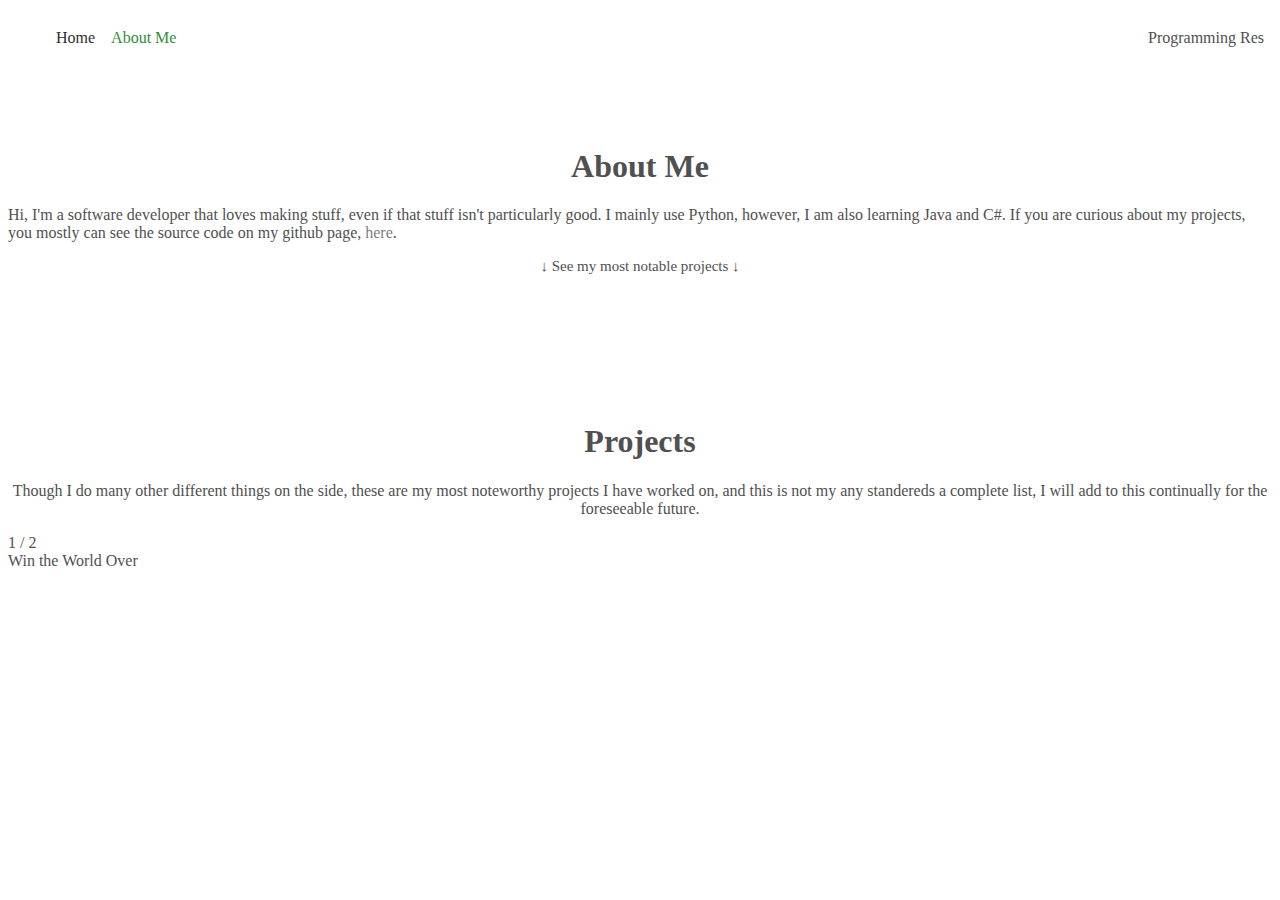
==== aboutme.html @ 3a0ae6f6 "about page and changes i guess" ====
<!DOCTYPE html>
<html lang="en">
    <head>
        <meta charset="UTF-8">
        <meta name="viewport" content="width=device-width, initial-scale=1.0">
        <link href="https://fonts.googleapis.com/css?family=Itim:regular" rel="stylesheet">
        <link href="res/fonts/fonts.css" rel="stylesheet">
        <link href="res/img/logo.png" rel="icon" type="image/png">
        <link href="base.css" rel="stylesheet">
        <title>MaybeImACoder: About Me</title>
    </head>
    <body>
        <nav class="nav">
            <ul>
                <li class="navchild navleft"><a href="index.html">Home</a></li>
                <li class="navchild navleft active">About Me</li>
                <li class="navchild navright">Programming Res</li>
            </ul>
        </nav>

        <h1 class = "centered pageTitle">About Me</h1>
        <p>Hi, I'm a software developer that loves making stuff, even if that stuff isn't particularly good. I mainly use Python, however, I am also learning Java and C#. If you are curious about my projects, you mostly can see the source code on my github page, <a class = "inTextA" href = "https://github.com/MaybeImACoder">here</a>.</a></p>
        <p class = "centered smallInstructions">&darr; See my most notable projects &darr;</p>

        <h1 class = "centered pageTitle">Projects</h1>
        <p class = "centered">Though I do many other different things on the side, these are my most noteworthy projects I have worked on, and this is not my any standereds a complete list, I will add to this continually for the foreseeable future.</p>

        <slideshow>
            <slide>
                <div class = "slideNumbers">1 / 2</div>
                <div class = "slideText">Win the World Over</div>
            </slide>

            <slide>

            </slide>
        </slideshow>

    </body>
</html>
---- base.css ----
body{
    font: "itim";
    color: #505050;
}

.nav li{
    list-style-type: none;
    padding: 0.5rem;
}

.nav ul{
    background-color: #b3b3b357;
}

.nav li:hover{
    background-color: #b3b3b39c;
}

.navchild:link{
    text-decoration: none;
}


.nav a{
    text-decoration: none;
    color: #2e2e2e;
}

.nav a:visited{
    text-decoration: none;
    color: #2e2e2e;
}

.nav .active{
    color: #338f38;
}

.nav .active:hover{
    background-color: #5cff643b;
}

.nav .deativated{
    color: #777777;
}

.nav .navleft{
    float: left;
}

.nav .navright{
    float: right;
}

.subtitle{
    color: #777777;
    padding: 0.1rem;
    padding-top: 0.1rem;
}

.titleBanner{
    padding-top: 15%;
    padding-left: 25%;
    padding-right: 25%;
    padding-bottom: 5%;

    display: block;
}

.titleBannerText{
    float: left;
}

.titleBannerImage{
    width: 45%;
    height: auto;
    max-width: 450px;
    min-width: 150px;

    float: right;
}

.pageTitle{
    padding-top: 10%;
    display: block;
}

.centered{
    text-align: center;
}

.inTextA{
    text-decoration: none;
    color: #0000008e;
}

.inTextA:visited{
    text-decoration: none;
    color: #00000057;
}

@keyframes slight-bob{
    0% {
        padding-top: 15px;
        padding-bottom: 15px;
    }
    25%{
        padding-top: 25px;
        padding-bottom: 5px;
    }
    75%{
        padding-top: 5px;
        padding-bottom: 25px;
    }
    100%{
        padding-top: 15px;
        padding-bottom: 15px;
    }
}

.smallInstructions{
    font-size: 15px;
    animation-name: slight-bob;
    animation-duration: 5s;
    animation-iteration-count: infinite;
}
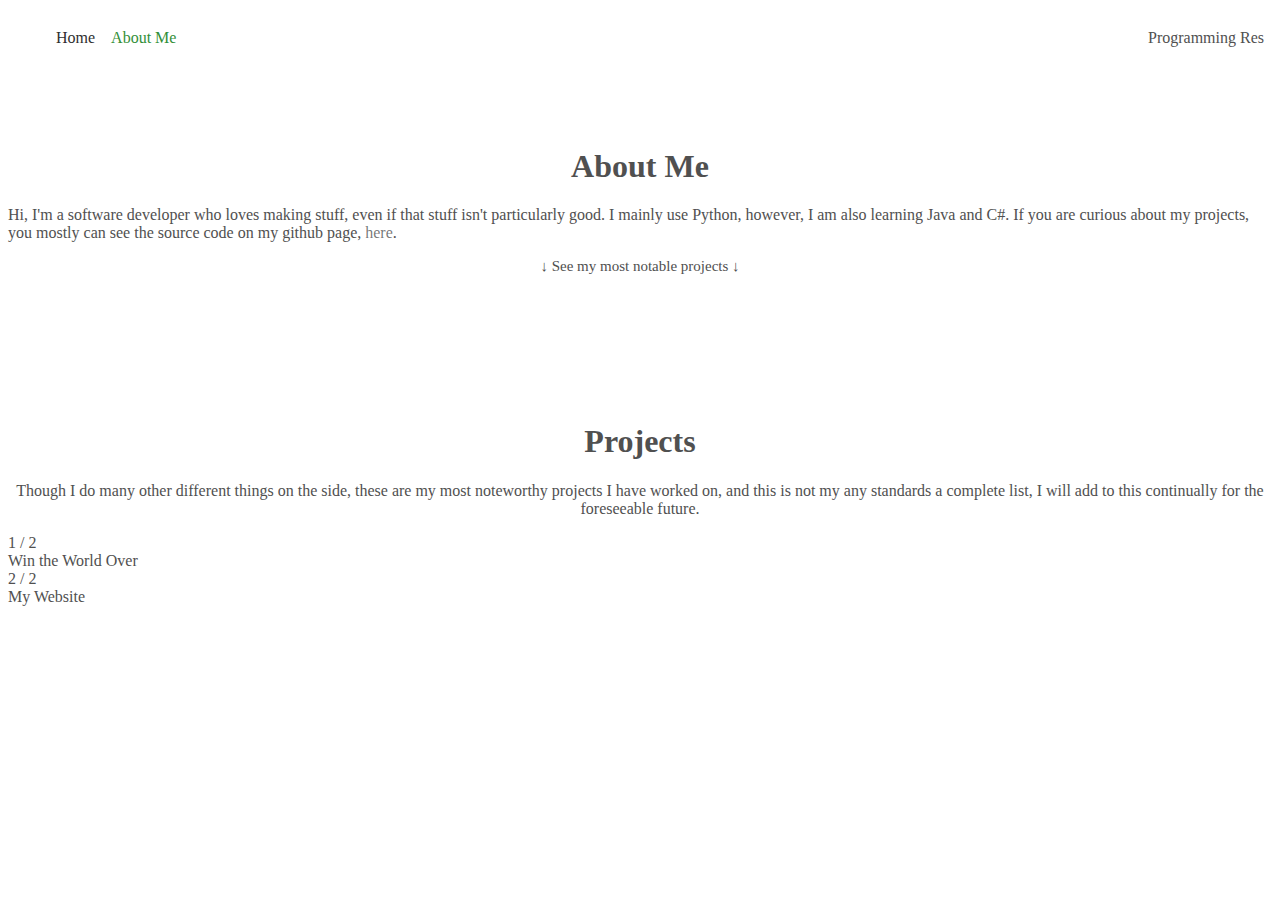
==== commit e0c34400: "font make me sad" ====
--- a/aboutme.html
+++ b/aboutme.html
@@ -4,7 +4,6 @@
         <meta charset="UTF-8">
         <meta name="viewport" content="width=device-width, initial-scale=1.0">
         <link href="https://fonts.googleapis.com/css?family=Itim:regular" rel="stylesheet">
-        <link href="res/fonts/fonts.css" rel="stylesheet">
         <link href="res/img/logo.png" rel="icon" type="image/png">
         <link href="base.css" rel="stylesheet">
         <title>MaybeImACoder: About Me</title>
@@ -19,22 +18,23 @@
         </nav>
 
         <h1 class = "centered pageTitle">About Me</h1>
-        <p>Hi, I'm a software developer that loves making stuff, even if that stuff isn't particularly good. I mainly use Python, however, I am also learning Java and C#. If you are curious about my projects, you mostly can see the source code on my github page, <a class = "inTextA" href = "https://github.com/MaybeImACoder">here</a>.</a></p>
+        <p>Hi, I'm a software developer who loves making stuff, even if that stuff isn't particularly good. I mainly use Python, however, I am also learning Java and C#. If you are curious about my projects, you mostly can see the source code on my github page, <a class = "inTextA" href = "https://github.com/MaybeImACoder">here</a>.</a></p>
         <p class = "centered smallInstructions">&darr; See my most notable projects &darr;</p>
 
         <h1 class = "centered pageTitle">Projects</h1>
-        <p class = "centered">Though I do many other different things on the side, these are my most noteworthy projects I have worked on, and this is not my any standereds a complete list, I will add to this continually for the foreseeable future.</p>
+        <p class = "centered">Though I do many other different things on the side, these are my most noteworthy projects I have worked on, and this is not my any standards a complete list, I will add to this continually for the foreseeable future.</p>
 
-        <slideshow>
+        <div class = "slideshowContainer">
             <slide>
                 <div class = "slideNumbers">1 / 2</div>
                 <div class = "slideText">Win the World Over</div>
             </slide>
 
             <slide>
-
+                <div class = "slideNumbers">2 / 2</div>
+                <div class = >My Website</div>
             </slide>
-        </slideshow>
+        </div>
 
     </body>
 </html>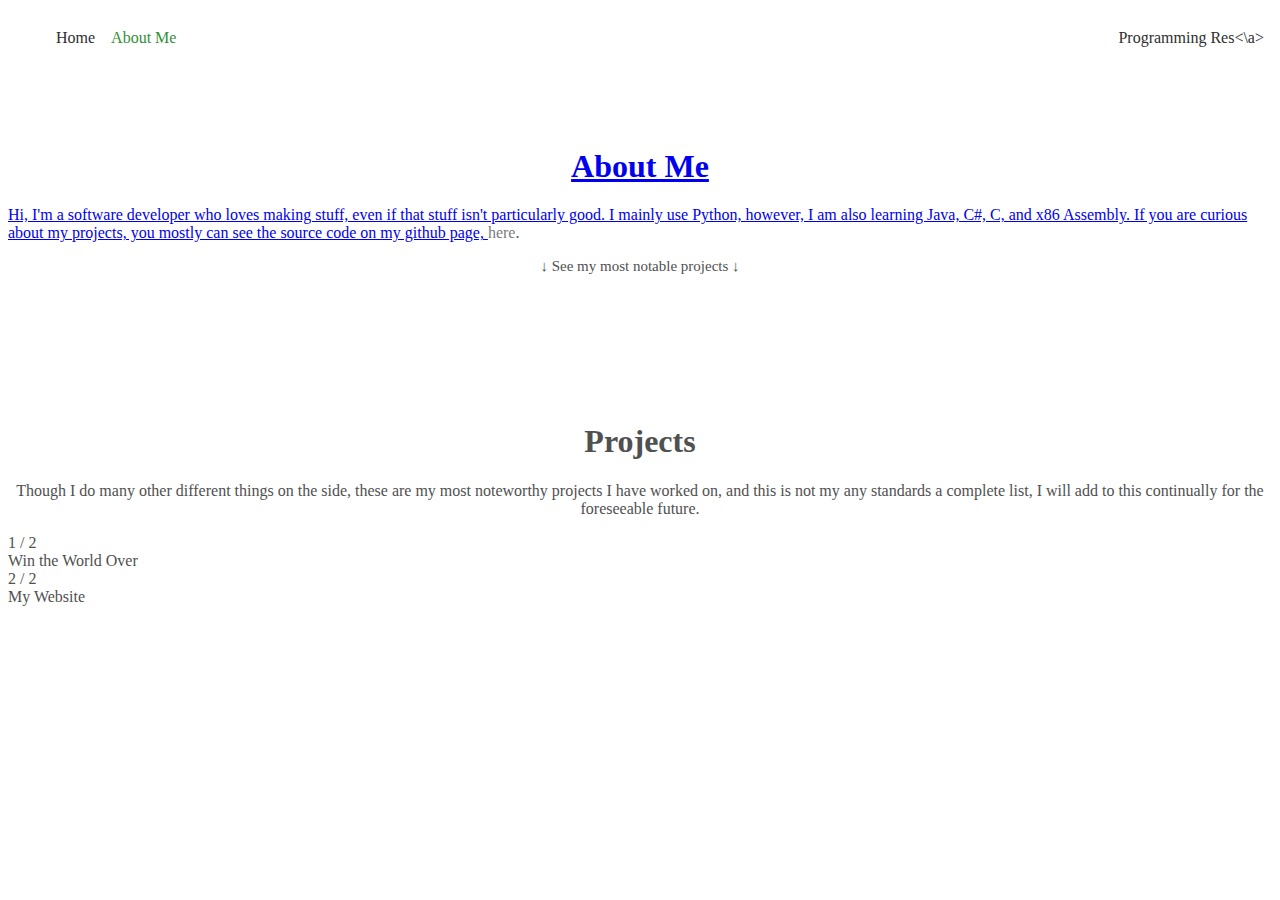
==== commit 7ba50a78: "oh no, link error :(" ====
--- a/aboutme.html
+++ b/aboutme.html
@@ -13,12 +13,12 @@
             <ul>
                 <li class="navchild navleft"><a href="index.html">Home</a></li>
                 <li class="navchild navleft active">About Me</li>
-                <li class="navchild navright">Programming Res</li>
+                <li class="navchild navright"><a href = "programres.html">Programming Res<\a></li>
             </ul>
         </nav>
 
         <h1 class = "centered pageTitle">About Me</h1>
-        <p>Hi, I'm a software developer who loves making stuff, even if that stuff isn't particularly good. I mainly use Python, however, I am also learning Java and C#. If you are curious about my projects, you mostly can see the source code on my github page, <a class = "inTextA" href = "https://github.com/MaybeImACoder">here</a>.</a></p>
+        <p>Hi, I'm a software developer who loves making stuff, even if that stuff isn't particularly good. I mainly use Python, however, I am also learning Java, C#, C, and x86 Assembly. If you are curious about my projects, you mostly can see the source code on my github page, <a class = "inTextA" href = "https://github.com/MaybeImACoder">here</a>.</a></p>
         <p class = "centered smallInstructions">&darr; See my most notable projects &darr;</p>
 
         <h1 class = "centered pageTitle">Projects</h1>
